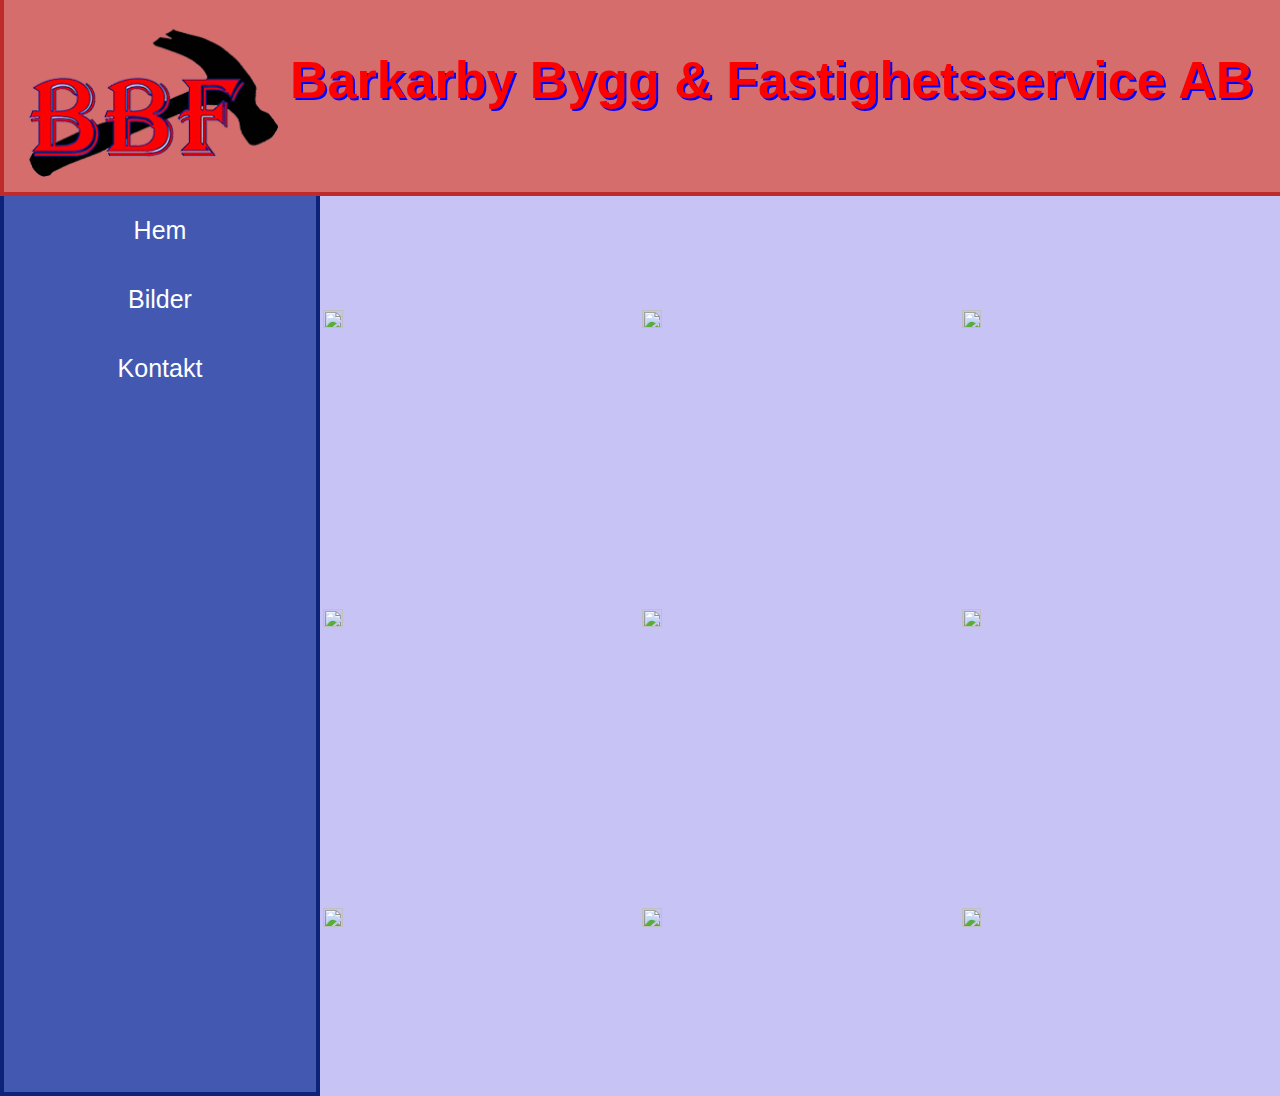
==== bilder.html @ 4c2f2ab6 "Remove later" ====
<html>
    <head>
        <title>TODO supply a title</title>
        <meta charset="UTF-8">
        <meta name="viewport" content="width=device-width, initial-scale=1.0">
        <link href="css.css" rel="stylesheet">
    </head>
    <body>
        <header>
           <img src="Images/Barkarbybygglogga.png" class="headimg">
            <h1>Barkarby Bygg & Fastighetsservice AB</h1>
        </header>
        <images>
            
        </images>
        <nav>
            <ul>
                <li><a href="index.html">Hem</a></li>
                <li><a href="bilder.html">Bilder</a></li>
                <li><a href="kontakt.html">Kontakt</a></li>
            </ul>
        </nav>
    <content>
            <table>
                <tr>
                    <td><img src="Images/d%C3%B6rrbyte%20klart.jpg"></td>
                    <td><img src="Images/k%C3%B6k%20p%C3%A5g%C3%A5ende.jpg"></td>
                    <td><img src="Images/k%C3%B6k%20n%C3%A4stan%20klart.jpg"></td>
                </tr>
                <tr>
                    <td><img src="Images/tv%C3%A4ttstuga%20f%C3%B6re.jpg"></td>
                    <td><img src="Images/tv%C3%A4ttstuga%20efter.jpg"></td>
                    <td><img src="Images/dusch.jpg"></td>
                </tr>
                <tr>
                    <td><img src="#"></td>
                    <td><img src="#"></td>
                    <td><img src="#"></td>
                </tr>
            </table>
    </content>
    <fotter>
    
    </fotter>
    </body>
</html>
---- css.css ----
*{
    box-sizing: border-box;
}
body{
    margin: 0;
    padding:0;
    background-image: url(Images/bakgrund.jpg);
    background-size: cover;
}
header{ /* style header*/
    padding:15px;
    width: 100%;
    background-color: #d66d6d;
    display: inline-block;
    font-size: 26px;
    font-family: impact,charcoal, sans-serif;
    margin: 0;
    border-bottom:solid 4px #be2b2b;
    border-left: solid 4px #be2b2b;
}
header h1{ /* text rubrik*/
    color: red;
    text-align: center;
    position: relative;
    text-shadow: 2px 2px blue;
}
.headimg{ /* bild header*/
    
    float: left;
    margin-top: 10px;
    margin-left: 10px;
    display: inherit;
    position: relative;
    width: 20%;
}
nav ul{ /* Meny listan/ meny rutan*/
    text-align: center;
    list-style-type: none;
    margin:0;
    padding:0;
    overflow: hidden;
    background-color: #4359b1;
    position: relative;
    width: 25%;
    height: 100%;
    float: left;
    font-size: 25px;
    font-family: "Comic Sans MS", cursive, sans-serif;
    border-bottom: solid 4px #0d2379;
    border-left:solid 4px #0d2379;
    border-right: solid 4px #0d2379;
}
nav ul li{ /*positionering av knappar*/
    
}
li a{ /* Styling på knappar*/
    display: block;
    color: white;
    text-align: center;
    padding: 20px 25px;
    text-decoration: none;
    width: 100%;
}
li a:hover{ /* knapparnas hover funktion*/
    background-color: #293e95;
    color: #010140;
    -webkit-transition-duration: 0.6s;
    -webkit-transition-delay: 0.2s;
}

content{ /* inställningar allt content*/
    position: relative;
    float: right;
    padding: 0;
    margin: 0;
    width: 75%;
    height: 100%;
    font-size: 26px;
    /*border: solid 2px black;*/
    
}
.kontakt { /* content på kontaktsidan*/
    color: red;
    text-align: center;
    font-size: 50px;
}
.mail{ /* länk för mailadress */
    color: inherit;
    text-decoration: underline;
}
 fotter{ /*ruta längst ner*/
    width: 100%;
    height: 10%;
    background-color:#4359b1;
    position: relative;
    display: none; /* none är bara tillfälligt */
} 
table{
    width: 100%;
    height: 100%;
}
tr{
    width: 100%;
}
td img{
    width: 25%;
    height: 25%;
}
@media screen and (max-width:750px){ /*kod för mobiler*/
    nav ul{
        width: 100%;
        height:auto;
        float: none;
        position: relative;
        padding: 20px 20px;
    }
    header{
        display: none;
    }
    content{
        float: none;
        width: 100%;
        position: relative;
        font-size: 20px;
    }
    .kontakt{
        font-size: 20px;
    }
}
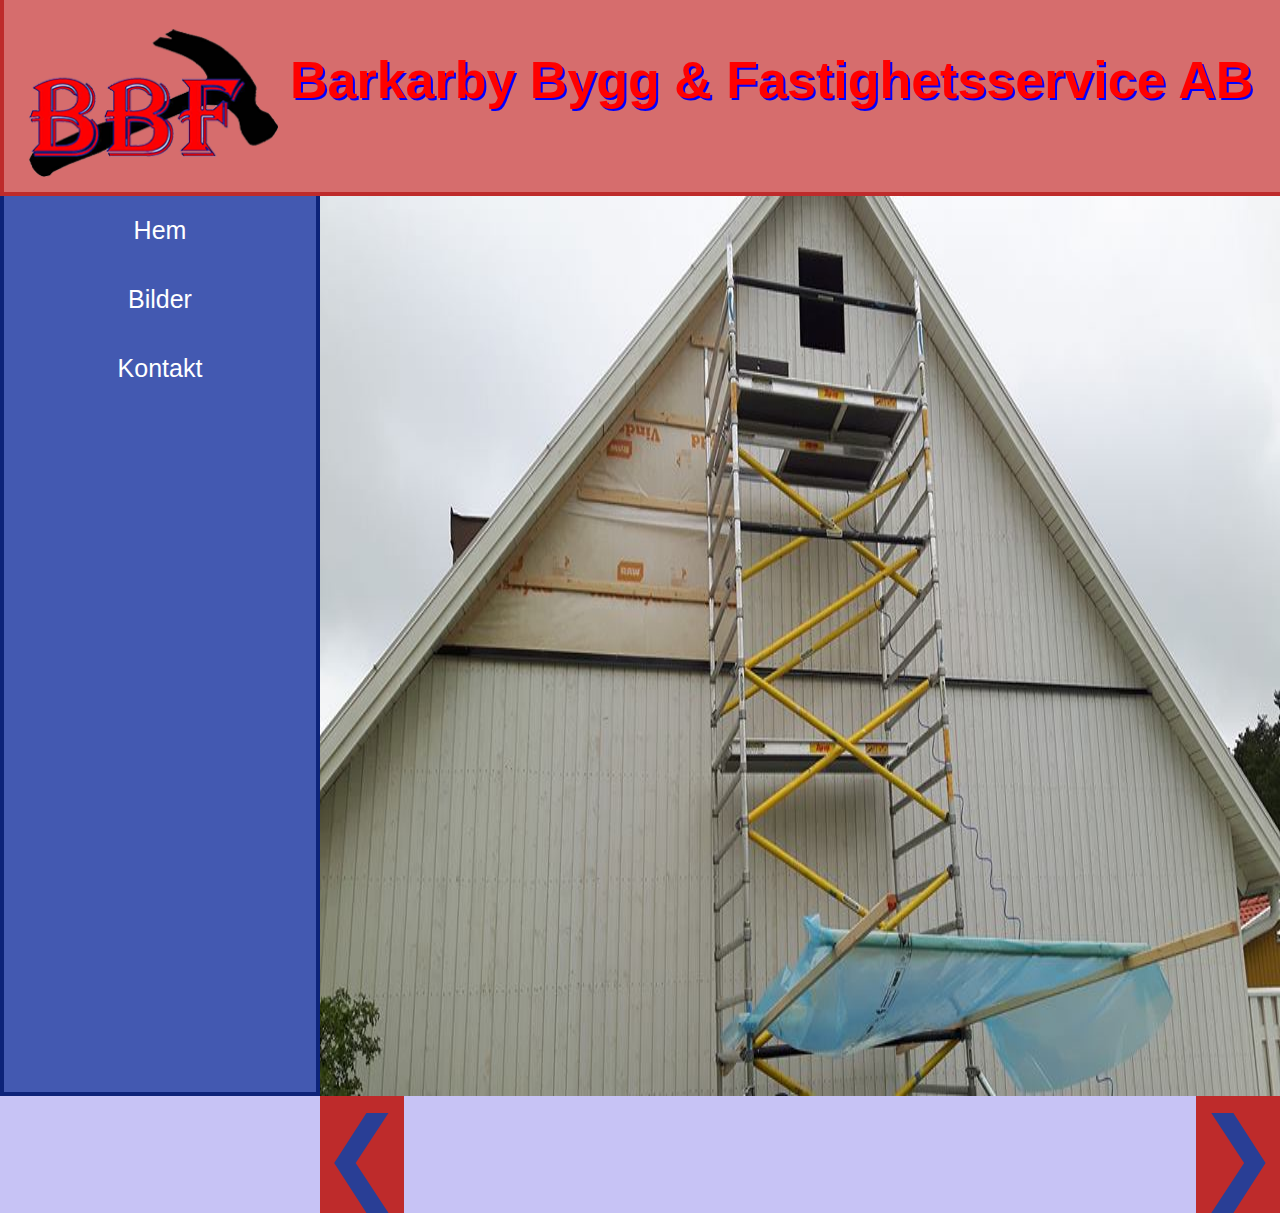
==== commit c8a6b736: "Add files via upload" ====
--- a/bilder.html
+++ b/bilder.html
@@ -1,46 +1,57 @@
-<html>
-    <head>
-        <title>TODO supply a title</title>
-        <meta charset="UTF-8">
-        <meta name="viewport" content="width=device-width, initial-scale=1.0">
-        <link href="css.css" rel="stylesheet">
-    </head>
-    <body>
-        <header>
-           <img src="Images/Barkarbybygglogga.png" class="headimg">
-            <h1>Barkarby Bygg & Fastighetsservice AB</h1>
-        </header>
-        <images>
-            
-        </images>
-        <nav>
-            <ul>
-                <li><a href="index.html">Hem</a></li>
-                <li><a href="bilder.html">Bilder</a></li>
-                <li><a href="kontakt.html">Kontakt</a></li>
-            </ul>
-        </nav>
-    <content>
-            <table>
-                <tr>
-                    <td><img src="Images/d%C3%B6rrbyte%20klart.jpg"></td>
-                    <td><img src="Images/k%C3%B6k%20p%C3%A5g%C3%A5ende.jpg"></td>
-                    <td><img src="Images/k%C3%B6k%20n%C3%A4stan%20klart.jpg"></td>
-                </tr>
-                <tr>
-                    <td><img src="Images/tv%C3%A4ttstuga%20f%C3%B6re.jpg"></td>
-                    <td><img src="Images/tv%C3%A4ttstuga%20efter.jpg"></td>
-                    <td><img src="Images/dusch.jpg"></td>
-                </tr>
-                <tr>
-                    <td><img src="#"></td>
-                    <td><img src="#"></td>
-                    <td><img src="#"></td>
-                </tr>
-            </table>
-    </content>
-    <fotter>
-    
-    </fotter>
-    </body>
+<html>
+    <head>
+        <title>TODO supply a title</title>
+        <meta charset="UTF-8">
+        <meta name="viewport" content="width=device-width, initial-scale=1.0">
+        <link href="css.css" rel="stylesheet">
+    </head>
+    <body>
+        <header>
+           <img src="Images/Barkarbybygglogga.png" class="headimg">
+            <h1>Barkarby Bygg & Fastighetsservice AB</h1>
+        </header>
+        <images>
+            
+        </images>
+        <nav>
+            <ul>
+                <li><a href="index.html">Hem</a></li>
+                <li><a href="bilder.html">Bilder</a></li>
+                <li><a href="kontakt.html">Kontakt</a></li>
+            </ul>
+        </nav>
+        <content class="index">
+            <img class="mySlides" src="slideshow/panelbyte%20slideshow.jpg" style="width: 100%; height: 100%;">
+            <img class="mySlides" src="slideshow/k%C3%B6ksrenovering%20slideshow.jpg" style="width: 100%; height: 100%;">
+            <img class="mySlides" src="slideshow/d%C3%B6rrflytt%20slideshow.jpg" style="width: 100%; height: 100%;">
+            <img class="mySlides" src="slideshow/d%C3%B6rrflytt%20klar%20slideshow.jpg" style="width: 100%; height: 100%;">
+            <a class="btn-l" onclick="plusDivs(-1)">&#10094;</a>
+            <a class="btn-r" onclick="plusDivs(1)">&#10095;</a>
+    </content>
+    <fotter>
+    
+    </fotter>
+        
+        
+    <script>
+var slideIndex = 1;
+showDivs(slideIndex);
+
+function plusDivs(n) {
+  showDivs(slideIndex += n);
+}
+
+function showDivs(n) {
+  var i;
+  var x = document.getElementsByClassName("mySlides");
+  if (n > x.length) {slideIndex = 1}    
+  if (n < 1) {slideIndex = x.length}
+  for (i = 0; i < x.length; i++) {
+     x[i].style.display = "none";  
+  }
+  x[slideIndex-1].style.display = "block";  
+}
+</script>
+
+    </body>
 </html>--- a/css.css
+++ b/css.css
@@ -1,129 +1,133 @@
-*{
-    box-sizing: border-box;
-}
-body{
-    margin: 0;
-    padding:0;
-    background-image: url(Images/bakgrund.jpg);
-    background-size: cover;
-}
-header{ /* style header*/
-    padding:15px;
-    width: 100%;
-    background-color: #d66d6d;
-    display: inline-block;
-    font-size: 26px;
-    font-family: impact,charcoal, sans-serif;
-    margin: 0;
-    border-bottom:solid 4px #be2b2b;
-    border-left: solid 4px #be2b2b;
-}
-header h1{ /* text rubrik*/
-    color: red;
-    text-align: center;
-    position: relative;
-    text-shadow: 2px 2px blue;
-}
-.headimg{ /* bild header*/
-    
-    float: left;
-    margin-top: 10px;
-    margin-left: 10px;
-    display: inherit;
-    position: relative;
-    width: 20%;
-}
-nav ul{ /* Meny listan/ meny rutan*/
-    text-align: center;
-    list-style-type: none;
-    margin:0;
-    padding:0;
-    overflow: hidden;
-    background-color: #4359b1;
-    position: relative;
-    width: 25%;
-    height: 100%;
-    float: left;
-    font-size: 25px;
-    font-family: "Comic Sans MS", cursive, sans-serif;
-    border-bottom: solid 4px #0d2379;
-    border-left:solid 4px #0d2379;
-    border-right: solid 4px #0d2379;
-}
-nav ul li{ /*positionering av knappar*/
-    
-}
-li a{ /* Styling på knappar*/
-    display: block;
-    color: white;
-    text-align: center;
-    padding: 20px 25px;
-    text-decoration: none;
-    width: 100%;
-}
-li a:hover{ /* knapparnas hover funktion*/
-    background-color: #293e95;
-    color: #010140;
-    -webkit-transition-duration: 0.6s;
-    -webkit-transition-delay: 0.2s;
-}
-
-content{ /* inställningar allt content*/
-    position: relative;
-    float: right;
-    padding: 0;
-    margin: 0;
-    width: 75%;
-    height: 100%;
-    font-size: 26px;
-    /*border: solid 2px black;*/
-    
-}
-.kontakt { /* content på kontaktsidan*/
-    color: red;
-    text-align: center;
-    font-size: 50px;
-}
-.mail{ /* länk för mailadress */
-    color: inherit;
-    text-decoration: underline;
-}
- fotter{ /*ruta längst ner*/
-    width: 100%;
-    height: 10%;
-    background-color:#4359b1;
-    position: relative;
-    display: none; /* none är bara tillfälligt */
-} 
-table{
-    width: 100%;
-    height: 100%;
-}
-tr{
-    width: 100%;
-}
-td img{
-    width: 25%;
-    height: 25%;
-}
-@media screen and (max-width:750px){ /*kod för mobiler*/
-    nav ul{
-        width: 100%;
-        height:auto;
-        float: none;
-        position: relative;
-        padding: 20px 20px;
-    }
-    header{
-        display: none;
-    }
-    content{
-        float: none;
-        width: 100%;
-        position: relative;
-        font-size: 20px;
-    }
-    .kontakt{
-        font-size: 20px;
-    }
+*{
+    box-sizing: border-box;
+}
+body{
+    margin: 0;
+    padding:0;
+    background-image: url(Images/bakgrund.jpg);
+    background-size: cover;
+}
+header{ /* style header*/
+    padding:15px;
+    width: 100%;
+    background-color: #d66d6d;
+    display: inline-block;
+    font-size: 26px;
+    font-family: impact,charcoal, sans-serif;
+    margin: 0;
+    border-bottom:solid 4px #be2b2b;
+    border-left: solid 4px #be2b2b;
+}
+header h1{ /* text rubrik*/
+    color: red;
+    text-align: center;
+    position: relative;
+    text-shadow: 2px 2px blue;
+}
+.headimg{ /* bild header*/
+    
+    float: left;
+    margin-top: 10px;
+    margin-left: 10px;
+    display: inherit;
+    position: relative;
+    width: 20%;
+}
+nav ul{ /* Meny listan/ meny rutan*/
+    text-align: center;
+    list-style-type: none;
+    margin:0;
+    padding:0;
+    overflow: hidden;
+    background-color: #4359b1;
+    position: relative;
+    width: 25%;
+    height: 100%;
+    float: left;
+    font-size: 25px;
+    font-family: "Comic Sans MS", cursive, sans-serif;
+    border-bottom: solid 4px #0d2379;
+    border-left:solid 4px #0d2379;
+    border-right: solid 4px #0d2379;
+}
+nav ul li{ /*positionering av knappar*/
+    
+}
+li a{ /* Styling på knappar*/
+    display: block;
+    color: white;
+    text-align: center;
+    padding: 20px 25px;
+    text-decoration: none;
+    width: 100%;
+}
+li a:hover{ /* knapparnas hover funktion*/
+    background-color: #293e95;
+    color: #010140;
+    -webkit-transition-duration: 0.6s;
+    -webkit-transition-delay: 0.2s;
+}
+
+content{ /* inställningar allt content*/
+    position: relative;
+    float: right;
+    padding: 0;
+    margin: 0;
+    width: 75%;
+    height: 100%;
+    font-size: 26px;
+    /*border: solid 2px black;*/
+    
+}
+.kontakt { /* content på kontaktsidan*/
+    color: red;
+    text-align: center;
+    font-size: 50px;
+}
+.mail{ /* länk för mailadress */
+    color: inherit;
+    text-decoration: underline;
+}
+ fotter{ /*ruta längst ner*/
+    width: 100%;
+    height: 10%;
+    background-color:#4359b1;
+    position: relative;
+    display: none; /* none är bara tillfälligt */
+} 
+a.btn-l{
+    color: #293e95;
+    background-color: #be2b2b;
+    font-size: 100px;
+    float: left;
+    cursor: pointer;
+}
+a.btn-r{
+    color: #293e95;
+    background-color: #be2b2b;
+    font-size: 100px;
+    float: right;
+    cursor: pointer;
+}
+
+@media screen and (max-width:750px){ /*kod för mobiler*/
+    nav ul{
+        width: 100%;
+        height:auto;
+        float: none;
+        position: relative;
+        padding: 20px 20px;
+    }
+    header{
+        display: none;
+    }
+    content{
+        float: none;
+        width: 100%;
+        position: relative;
+        font-size: 20px;
+    }
+    .kontakt{
+        font-size: 20px;
+    }
 }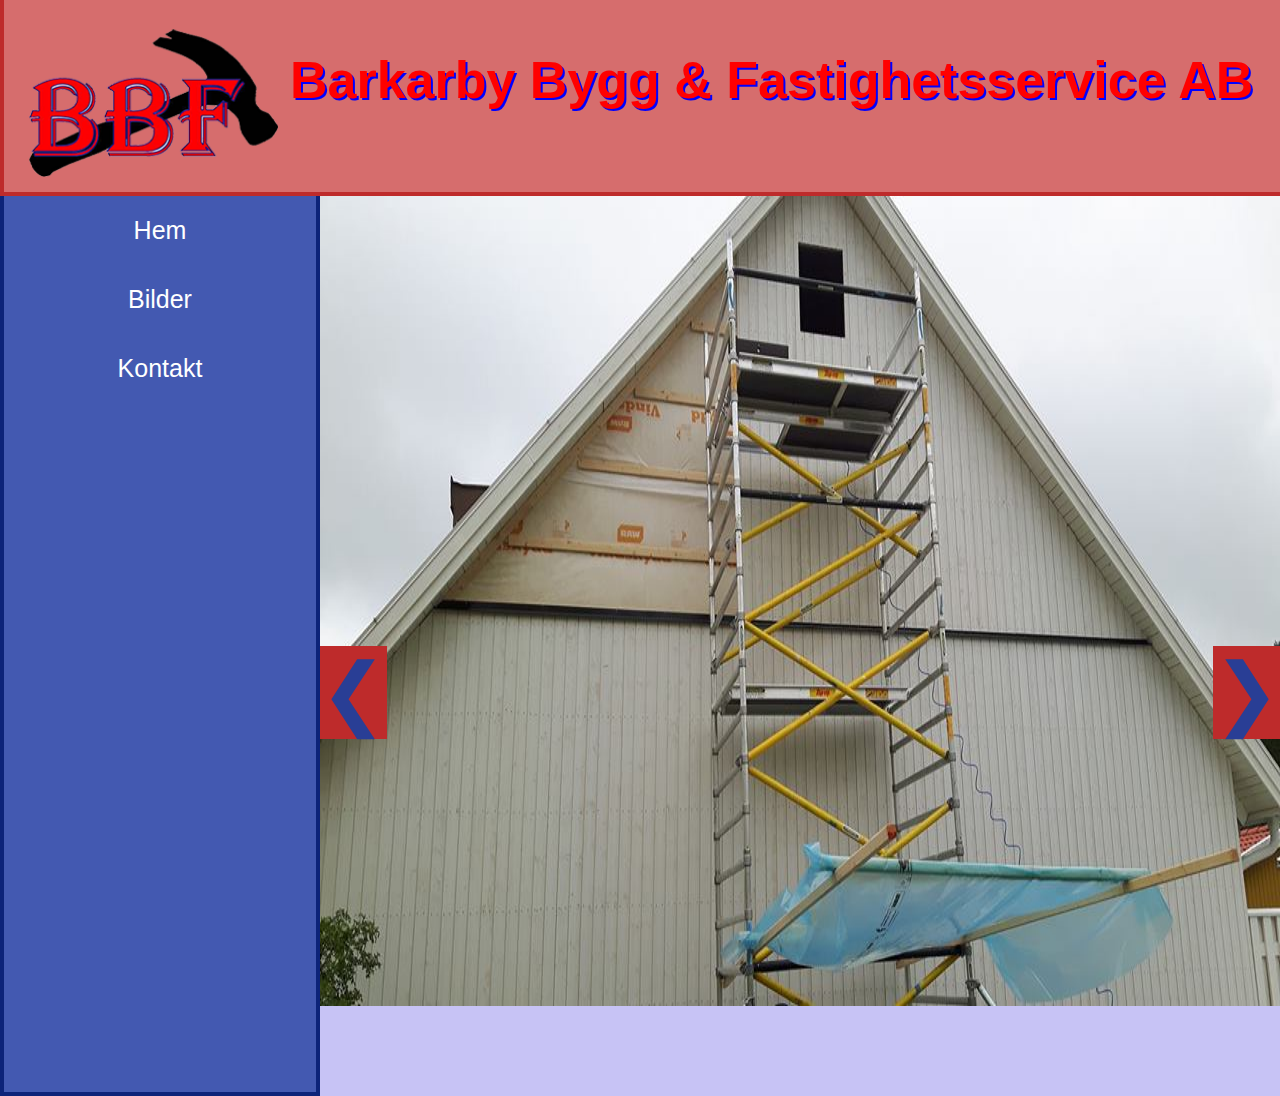
==== commit adfe3fbd: "Add files via upload" ====
--- a/bilder.html
+++ b/bilder.html
@@ -21,10 +21,10 @@
             </ul>
         </nav>
         <content class="index">
-            <img class="mySlides" src="slideshow/panelbyte%20slideshow.jpg" style="width: 100%; height: 100%;">
-            <img class="mySlides" src="slideshow/k%C3%B6ksrenovering%20slideshow.jpg" style="width: 100%; height: 100%;">
-            <img class="mySlides" src="slideshow/d%C3%B6rrflytt%20slideshow.jpg" style="width: 100%; height: 100%;">
-            <img class="mySlides" src="slideshow/d%C3%B6rrflytt%20klar%20slideshow.jpg" style="width: 100%; height: 100%;">
+            <img class="mySlides" src="slideshow/panelbyte%20slideshow.jpg" style="width: 100%; height: 90%;">
+            <img class="mySlides" src="slideshow/k%C3%B6ksrenovering%20slideshow.jpg" style="width: 100%; height: 90%;">
+            <img class="mySlides" src="slideshow/d%C3%B6rrflytt%20slideshow.jpg" style="width: 100%; height: 90%;">
+            <img class="mySlides" src="slideshow/d%C3%B6rrflytt%20klar%20slideshow.jpg" style="width: 100%; height: 90%;" >
             <a class="btn-l" onclick="plusDivs(-1)">&#10094;</a>
             <a class="btn-r" onclick="plusDivs(1)">&#10095;</a>
     </content>
--- a/css.css
+++ b/css.css
@@ -93,21 +93,27 @@
     height: 10%;
     background-color:#4359b1;
     position: relative;
-    display: none; /* none är bara tillfälligt */
+    display: none;
 } 
-a.btn-l{
+a.btn-l{ /* knapp slideshow vänster */
     color: #293e95;
     background-color: #be2b2b;
-    font-size: 100px;
+    font-size: 80px;
     float: left;
     cursor: pointer;
+    position: absolute;
+    top: 50%;
+    left: 0%;
 }
-a.btn-r{
+a.btn-r{ /* kann slideshow höger*/
     color: #293e95;
     background-color: #be2b2b;
-    font-size: 100px;
+    font-size: 80px;
     float: right;
     cursor: pointer;
+    position:absolute;
+    top: 50%;
+    right:0%;
 }
 
 @media screen and (max-width:750px){ /*kod för mobiler*/
@@ -130,4 +136,18 @@
     .kontakt{
         font-size: 20px;
     }
+    a.btn-l{
+        position: relative;
+        width: 50%;
+        font-size: 50px;
+    }
+    a.btn-r{
+        position: relative;
+        width: 50%;
+        text-align: right;
+        font-size: 50px;
+    }
+    img.mySlides{
+        height: 50%;
+    }
 }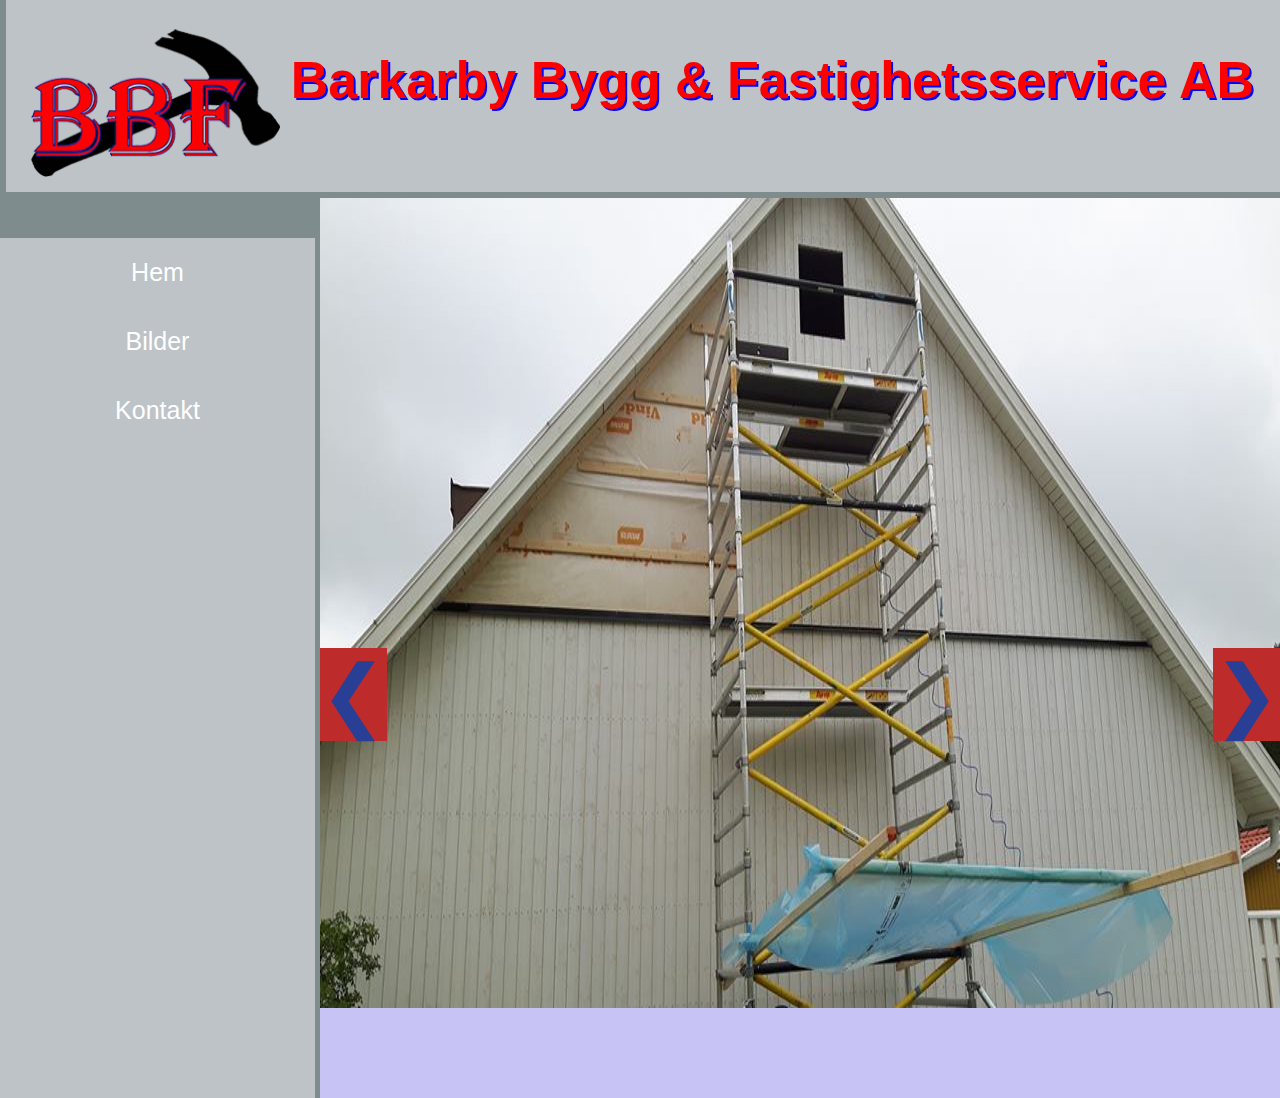
==== commit cabf67cf: "Add files via upload" ====
--- a/bilder.html
+++ b/bilder.html
@@ -15,6 +15,7 @@
         </images>
         <nav>
             <ul>
+                <li><a class="top"></a></li>
                 <li><a href="index.html">Hem</a></li>
                 <li><a href="bilder.html">Bilder</a></li>
                 <li><a href="kontakt.html">Kontakt</a></li>
--- a/css.css
+++ b/css.css
@@ -10,13 +10,13 @@
 header{ /* style header*/
     padding:15px;
     width: 100%;
-    background-color: #d66d6d;
+    background-color: #bdc3c7;
     display: inline-block;
     font-size: 26px;
     font-family: impact,charcoal, sans-serif;
     margin: 0;
-    border-bottom:solid 4px #be2b2b;
-    border-left: solid 4px #be2b2b;
+    border-bottom:solid 6px #7f8c8d;
+    border-left: solid 6px #7f8c8d;
 }
 header h1{ /* text rubrik*/
     color: red;
@@ -39,19 +39,25 @@
     margin:0;
     padding:0;
     overflow: hidden;
-    background-color: #4359b1;
+    background-color: #bdc3c7;
     position: relative;
     width: 25%;
     height: 100%;
     float: left;
     font-size: 25px;
     font-family: "Comic Sans MS", cursive, sans-serif;
-    border-bottom: solid 4px #0d2379;
-    border-left:solid 4px #0d2379;
-    border-right: solid 4px #0d2379;
+    border-right: 5px solid #7f8c8d; 
 }
 nav ul li{ /*positionering av knappar*/
     
+}
+li a.top{
+    background-color: #7f8c8d;
+    display: block;
+    width: 100%;
+}
+li a.top:hover{
+    background-color: #7f8c8d;
 }
 li a{ /* Styling på knappar*/
     display: block;
@@ -62,7 +68,7 @@
     width: 100%;
 }
 li a:hover{ /* knapparnas hover funktion*/
-    background-color: #293e95;
+    background-color: #95a5a6;
     color: #010140;
     -webkit-transition-duration: 0.6s;
     -webkit-transition-delay: 0.2s;
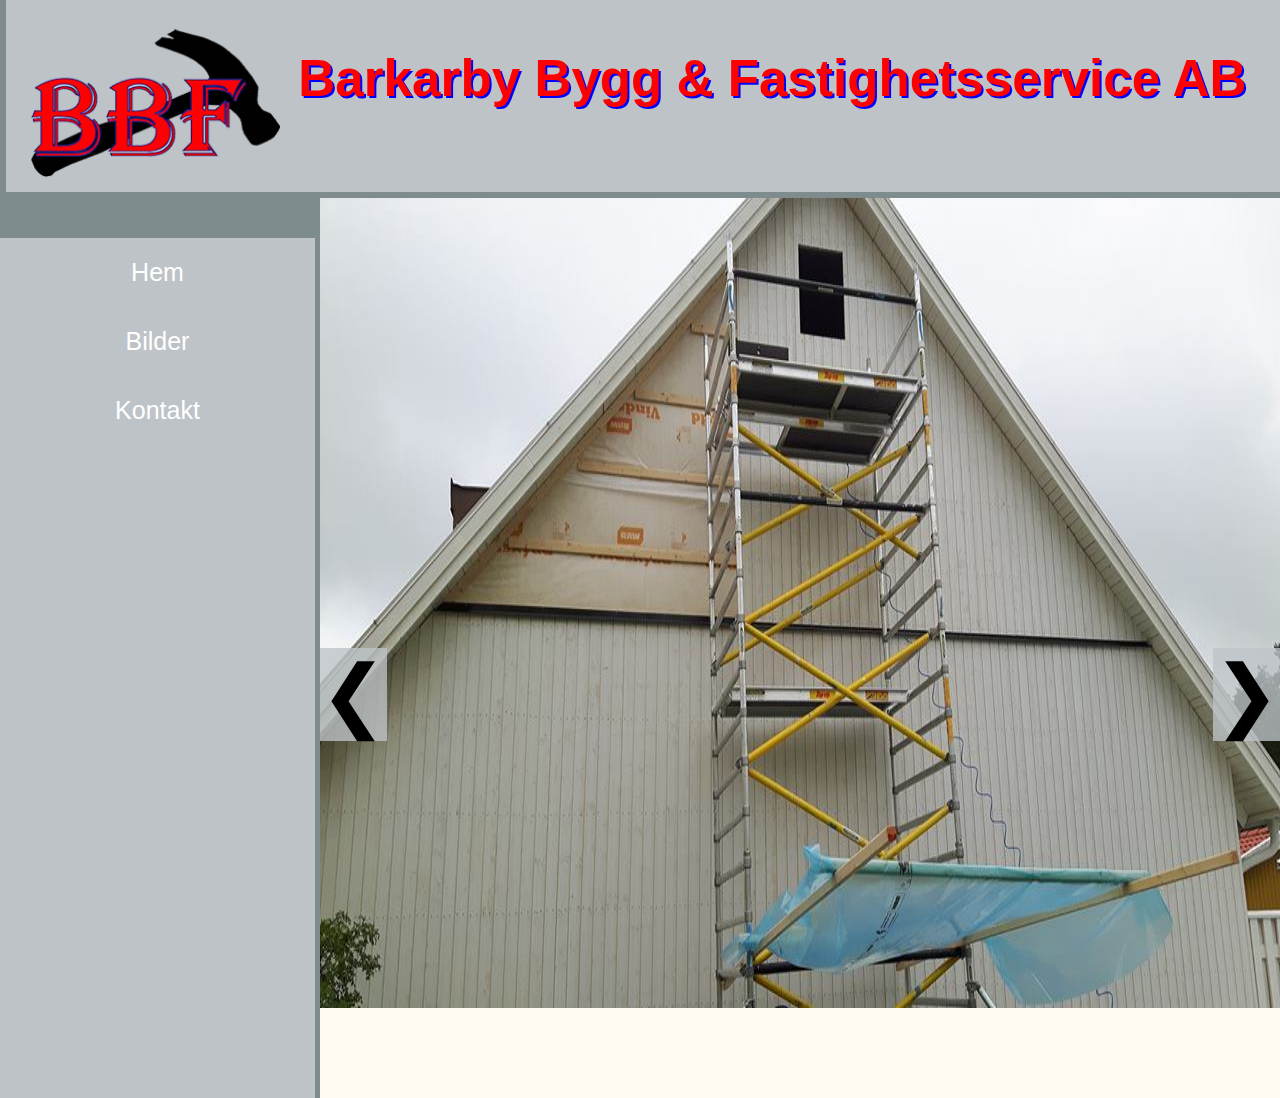
==== commit fa1e1d46: "Add files via upload" ====
--- a/bilder.html
+++ b/bilder.html
@@ -21,7 +21,7 @@
                 <li><a href="kontakt.html">Kontakt</a></li>
             </ul>
         </nav>
-        <content class="index">
+        <content class="bilder">
             <img class="mySlides" src="slideshow/panelbyte%20slideshow.jpg" style="width: 100%; height: 90%;">
             <img class="mySlides" src="slideshow/k%C3%B6ksrenovering%20slideshow.jpg" style="width: 100%; height: 90%;">
             <img class="mySlides" src="slideshow/d%C3%B6rrflytt%20slideshow.jpg" style="width: 100%; height: 90%;">
--- a/css.css
+++ b/css.css
@@ -4,19 +4,22 @@
 body{
     margin: 0;
     padding:0;
-    background-image: url(Images/bakgrund.jpg);
-    background-size: cover;
+    background-color: floralwhite;
 }
 header{ /* style header*/
     padding:15px;
     width: 100%;
     background-color: #bdc3c7;
     display: inline-block;
-    font-size: 26px;
+    font-size: 2vw;
     font-family: impact,charcoal, sans-serif;
     margin: 0;
     border-bottom:solid 6px #7f8c8d;
     border-left: solid 6px #7f8c8d;
+    
+    -webkit-user-select: none; /* Chrome/Safari */        
+    -moz-user-select: none; /* Firefox */
+    -ms-user-select: none; /*IE10*/
 }
 header h1{ /* text rubrik*/
     color: red;
@@ -102,24 +105,31 @@
     display: none;
 } 
 a.btn-l{ /* knapp slideshow vänster */
-    color: #293e95;
-    background-color: #be2b2b;
+    color: black;
+    background-color: rgba(189, 195, 199, 0.79);
     font-size: 80px;
     float: left;
     cursor: pointer;
     position: absolute;
     top: 50%;
     left: 0%;
+    -webkit-user-select: none; /* Chrome/Safari */        
+    -moz-user-select: none; /* Firefox */
+    -ms-user-select: none; /*IE10*/
+    
 }
-a.btn-r{ /* kann slideshow höger*/
-    color: #293e95;
-    background-color: #be2b2b;
+a.btn-r{ /* knapp slideshow höger*/
+    color: black;
+    background-color: rgba(189, 195, 199, 0.79);
     font-size: 80px;
     float: right;
     cursor: pointer;
     position:absolute;
     top: 50%;
     right:0%;
+    -webkit-user-select: none; /* Chrome/Safari */        
+    -moz-user-select: none; /* Firefox */
+    -ms-user-select: none; /*IE10*/
 }
 
 @media screen and (max-width:750px){ /*kod för mobiler*/
